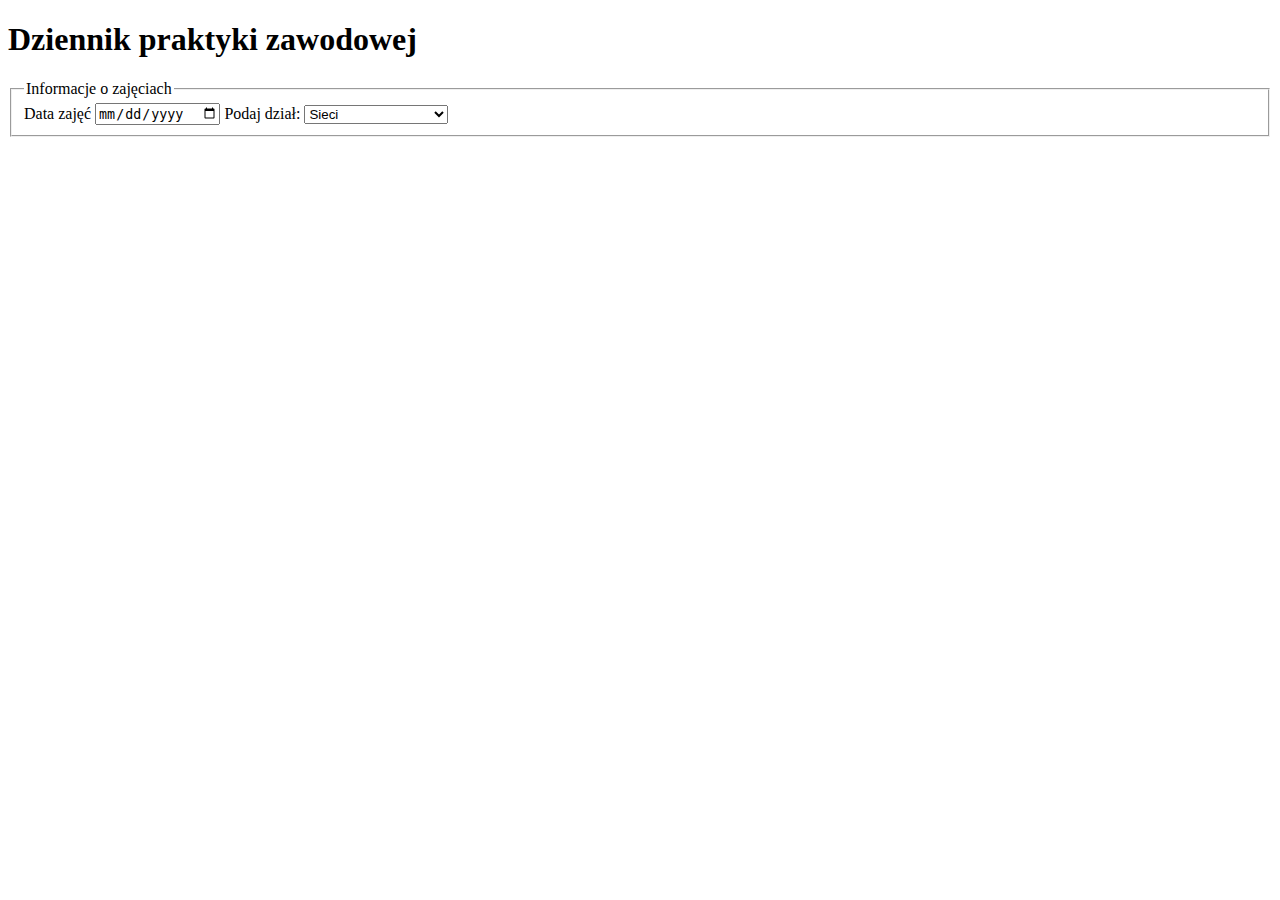
==== dziennik.html @ 715d5291 "Add files via upload" ====
<!DOCTYPE html>
<html lang="pl">
  <head>
    <meta charset="UTF-8" />
    <meta http-equiv="X-UA-Compatible" content="IE=edge" />
    <meta name="viewport" content="width=device-width, initial-scale=1.0" />
    <title>Document</title>
  </head>
  <body>
    <h1>Dziennik praktyki zawodowej</h1>
    <div class="container">
      <form action="">
        <fieldset>
          <legend>Informacje o zajęciach</legend>
          <label for="data"
            >Data zajęć
            <input type="date" id="data" />
          </label>
          <label for="dzial"
            >Podaj dział:
            <select name="dzial" id="dzial">
              <option value="Sieci">Sieci</option>
              <option value="Sprzet komputerowy">Sprzęt komputerowy</option>
              <option value="Systemy">Systemy</option>
              <option value="Programowanie">Programowanie</option>
            </select>
          </label>
        </fieldset>
      </form>
    </div>
  </body>
</html>
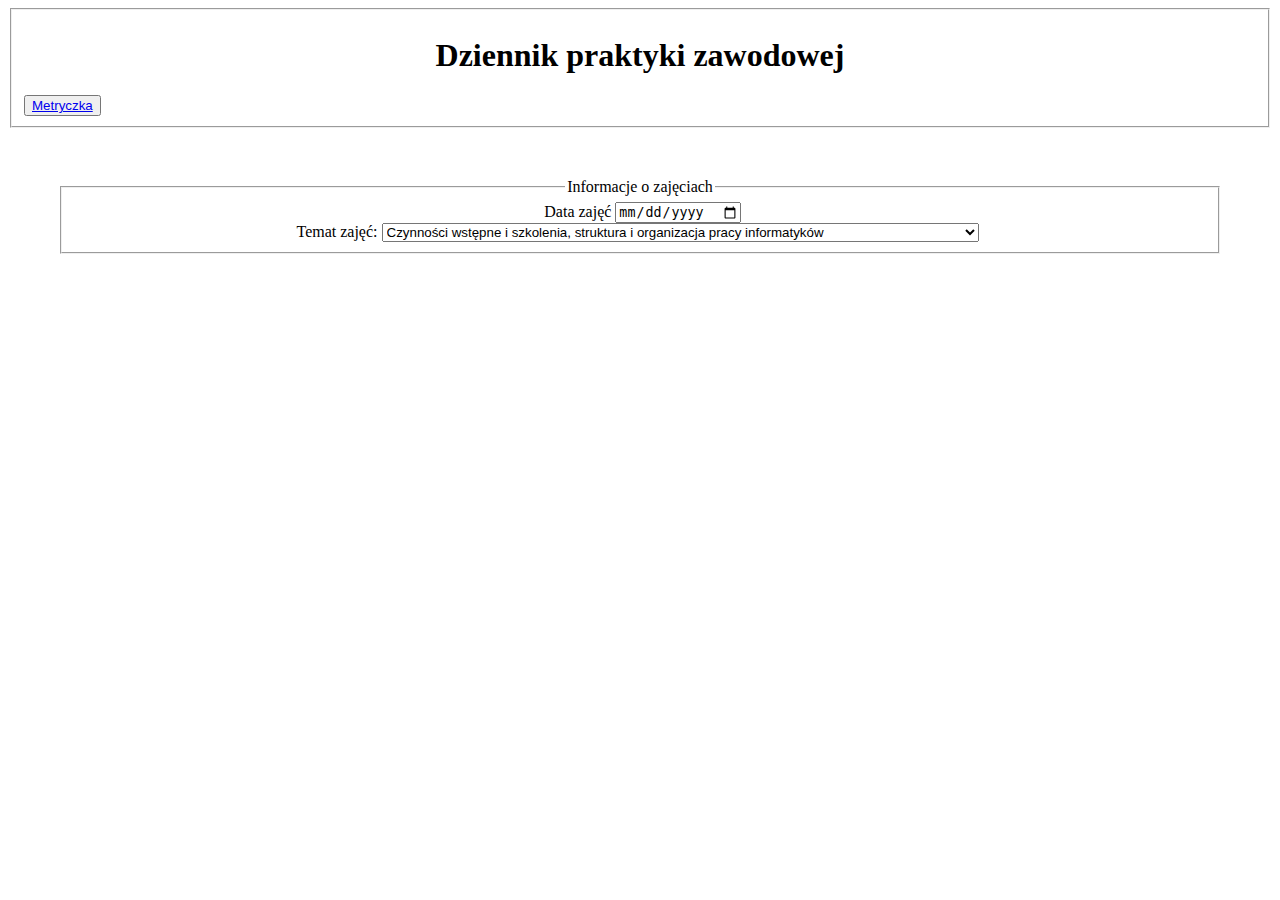
==== commit 3c0636aa: "Update dziennik.html" ====
--- a/dziennik.html
+++ b/dziennik.html
@@ -2,12 +2,19 @@
 <html lang="pl">
   <head>
     <meta charset="UTF-8" />
-    <meta http-equiv="X-UA-Compatible" content="IE=edge" />
-    <meta name="viewport" content="width=device-width, initial-scale=1.0" />
     <title>Document</title>
+    <script src="dziennik.js"></script>
+    <link rel="stylesheet" href="style.css" />
   </head>
   <body>
-    <h1>Dziennik praktyki zawodowej</h1>
+    <fieldset class="home">
+      <h1>Dziennik praktyki zawodowej</h1>
+      <div>
+        <button id="metryczka">
+          <a href="index.html">Metryczka</a>
+        </button>
+      </div>
+    </fieldset>
     <div class="container">
       <form action="">
         <fieldset>
@@ -15,15 +22,110 @@
           <label for="data"
             >Data zajęć
             <input type="date" id="data" />
-          </label>
-          <label for="dzial"
-            >Podaj dział:
+            <br />
+            Temat zajęć:
             <select name="dzial" id="dzial">
-              <option value="Sieci">Sieci</option>
-              <option value="Sprzet komputerowy">Sprzęt komputerowy</option>
-              <option value="Systemy">Systemy</option>
-              <option value="Programowanie">Programowanie</option>
+              <optgroup label="Moduł wstępny">
+                <option
+                  value="Czynności wstępne i szkolenia, struktura i organizacja pracy
+              informatyków"
+                >
+                  Czynności wstępne i szkolenia, struktura i organizacja pracy
+                  informatyków
+                </option>
+                <option
+                  value="Struktura organizacyjna przedsiębiorstwa i elementy przetwarzania informacji"
+                >
+                  Struktura organizacyjna przedsiębiorstwa i elementy
+                  przetwarzania informacji
+                </option>
+                <option
+                  value="Konfiguracja sprzętu komputerowego i oprogramowania"
+                >
+                  Konfiguracja sprzętu komputerowego i oprogramowania
+                </option>
+              </optgroup>
+              <optgroup
+                label="Montaż, naprawa, konserwacja i obsługa sprzętu komputerowego"
+              >
+                Montaż, naprawa, konserwacja i obsługa sprzętu komputerowego
+                <option value="Montaż sprzętu komputerowego">
+                  Montaż sprzętu komputerowego
+                </option>
+                <option value="Naprawa  sprzętu komputerowego">
+                  Naprawa sprzętu komputerowego
+                </option>
+                <option value="Konserwacja i obsługa sprzętu komputerowego">
+                  Konserwacja i obsługa sprzętu komputerowego
+                </option>
+              </optgroup>
+              <optgroup label="Systemy informatyczne">
+                Systemy informatyczne
+                <option
+                  value="Zasady administrowania systemami informatycznymi i archiwizowania danych"
+                >
+                  Zasady administrowania systemami informatycznymi i
+                  archiwizowania danych
+                </option>
+                <option
+                  value="Dokumentacja technologiczna przetwarzania informacj"
+                >
+                  Dokumentacja technologiczna przetwarzania informacj
+                </option>
+                <option value="Biblioteki oprogramowania i zbiorów danych">
+                  Biblioteki oprogramowania i zbiorów danych
+                </option>
+                <option
+                  value="Zapoznanie z programami do administracji lokalnymi sieciami komputerowymi"
+                >
+                  Zapoznanie z programami do administracji lokalnymi sieciami
+                  komputerowymi
+                </option>
+                <option value="Obsługa programów używanych w przedsiębiorstwie">
+                  Obsługa programów używanych w przedsiębiorstwie
+                </option>
+                <option value="komputerowe wspomaganie procesów projektowania">
+                  komputerowe wspomaganie procesów projektowania
+                </option>
+                <option
+                  value="Organizacja, zbieranie i kontrola danych, przetwarzanie i wykorzystywanie wyników"
+                >
+                  Organizacja, zbieranie i kontrola danych, przetwarzanie i
+                  wykorzystywanie wyników
+                </option>
+                <option
+                  value="Elementy procesów projektowania, programowania i uruchamiania programów komputerowych"
+                >
+                  Elementy procesów projektowania, programowania i uruchamiania
+                  programów komputerowych
+                </option>
+                <option value="Ochrona danych i procesów przetwarzania">
+                  Ochrona danych i procesów przetwarzania
+                </option>
+              </optgroup>
+              <optgroup label="Tworzenie aplikacji internetowych">
+                Tworzenie aplikacji internetowych
+              </optgroup>
+              <option
+                value="Konfiguracja serwerów i przeglądarek pod obsługę aplikacji internetowych"
+              >
+                Konfiguracja serwerów i przeglądarek pod obsługę aplikacji
+                internetowych
+              </option>
+              <option value="Struktura witryny internetowej - HTML">
+                Struktura witryny internetowej - HTML
+              </option>
+              <option value="Stylizacja elementów witryny - CSS">
+                Stylizacja elementów witryny - CSS
+              </option>
+              <option value="Programowanie aplikacji internetowych - JS, PHP">
+                Programowanie aplikacji internetowych - JS, PHP
+              </option>
+              <option value="Testowanie aplikacji internetowych">
+                Testowanie aplikacji internetowych
+              </option>
             </select>
+            <br />
           </label>
         </fieldset>
       </form>
--- a/style.css
+++ b/style.css
@@ -0,0 +1,23 @@
+/* form {
+  border-style: solid;
+  border-radius: 1rem;
+  /* margin: ; */
+/* padding: auto; */
+/* } * */
+form {
+  padding: 50px;
+  display: flex;
+  justify-content: center;
+  text-align: center;
+  flex-direction: column;
+}
+label {
+  margin: 5px;
+}
+h1 {
+  text-align: center;
+}
+
+#submit_button {
+  text-align: center;
+}
